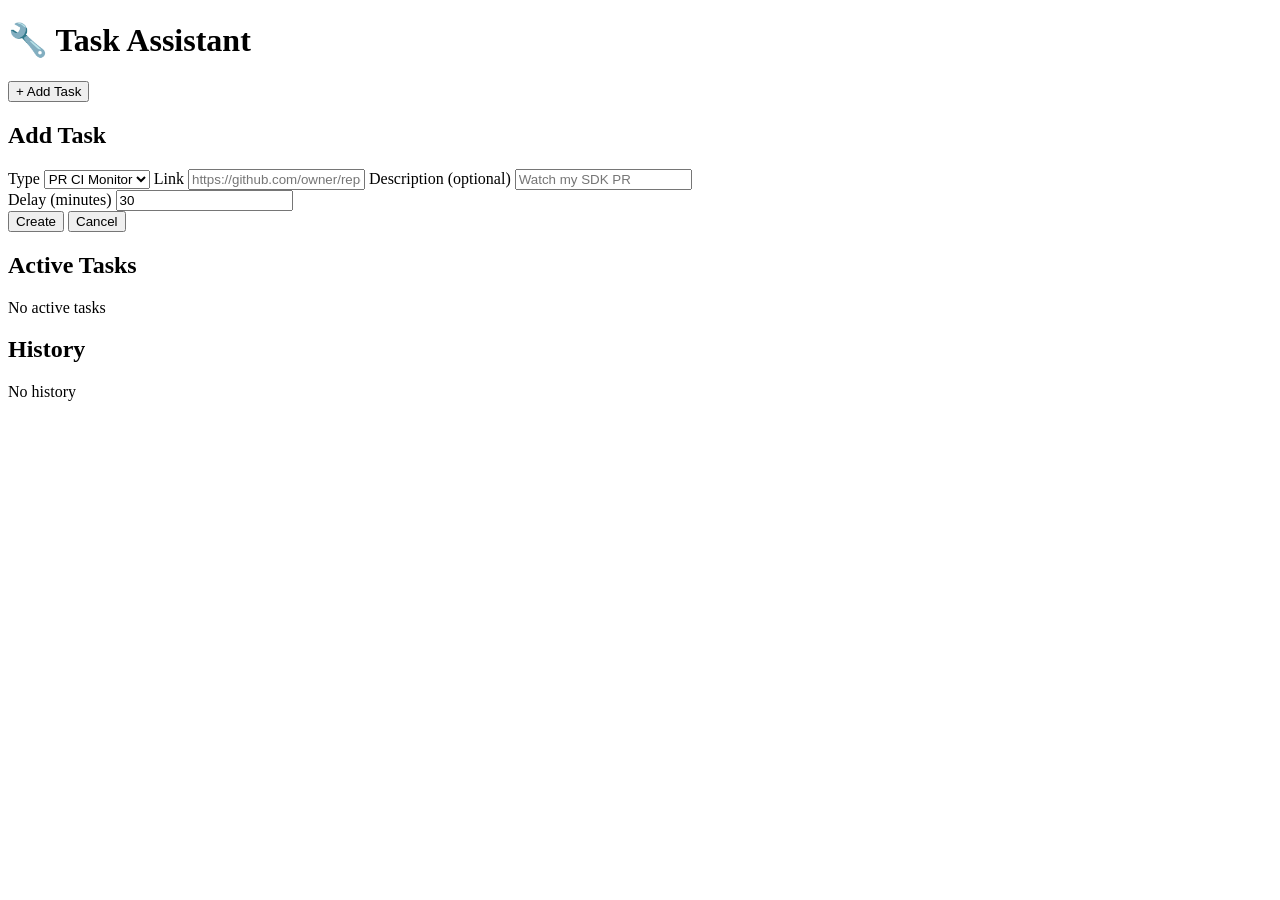
==== task_assistant/static/index.html @ c582fa34 "feat: add web dashboard (HTML/CSS/JS) Co-authored-by: Copilot <223556219+Copilot@users.noreply.githu" ====
<!DOCTYPE html>
<html lang="en">
<head>
  <meta charset="UTF-8">
  <meta name="viewport" content="width=device-width, initial-scale=1.0">
  <title>Task Assistant</title>
  <link rel="stylesheet" href="/static/style.css">
</head>
<body>
  <div class="container">
    <header>
      <h1>🔧 Task Assistant</h1>
      <button id="btn-add" class="btn-primary">+ Add Task</button>
    </header>

    <div id="modal" class="modal hidden">
      <div class="modal-content">
        <h2>Add Task</h2>
        <form id="task-form">
          <label>Type</label>
          <select id="task-type">
            <option value="pr_monitor">PR CI Monitor</option>
            <option value="reminder">Reminder</option>
          </select>

          <label>Link</label>
          <input type="url" id="task-link" placeholder="https://github.com/owner/repo/pull/123" required>

          <label>Description (optional)</label>
          <input type="text" id="task-desc" placeholder="Watch my SDK PR">

          <div id="delay-group">
            <label>Delay (minutes)</label>
            <input type="number" id="task-delay" min="1" value="30">
          </div>

          <div class="form-actions">
            <button type="submit" class="btn-primary">Create</button>
            <button type="button" id="btn-cancel" class="btn-secondary">Cancel</button>
          </div>
        </form>
      </div>
    </div>

    <section id="active-section">
      <h2>Active Tasks</h2>
      <div id="active-tasks" class="task-list"></div>
      <p id="no-active" class="empty-msg">No active tasks</p>
    </section>

    <section id="history-section">
      <h2>History</h2>
      <div id="history-tasks" class="task-list"></div>
      <p id="no-history" class="empty-msg">No history</p>
    </section>
  </div>

  <script src="/static/app.js"></script>
</body>
</html>
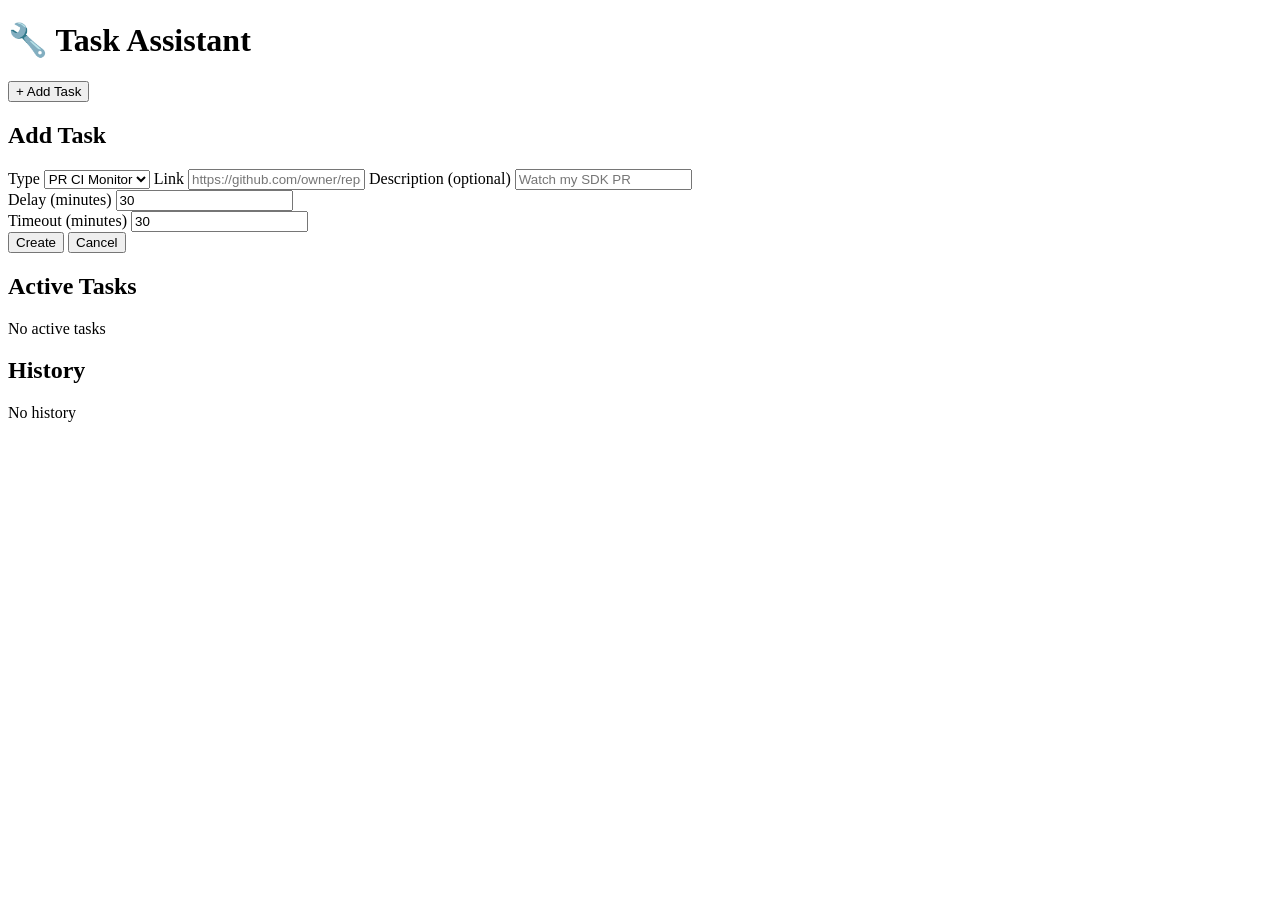
==== commit 26927286: "feat: add timeout option for PR monitor (default 30 min) When timeout expires and CI has no failure " ====
--- a/task_assistant/static/index.html
+++ b/task_assistant/static/index.html
@@ -34,6 +34,11 @@
             <input type="number" id="task-delay" min="1" value="30">
           </div>
 
+          <div id="timeout-group">
+            <label>Timeout (minutes)</label>
+            <input type="number" id="task-timeout" min="1" value="30">
+          </div>
+
           <div class="form-actions">
             <button type="submit" class="btn-primary">Create</button>
             <button type="button" id="btn-cancel" class="btn-secondary">Cancel</button>
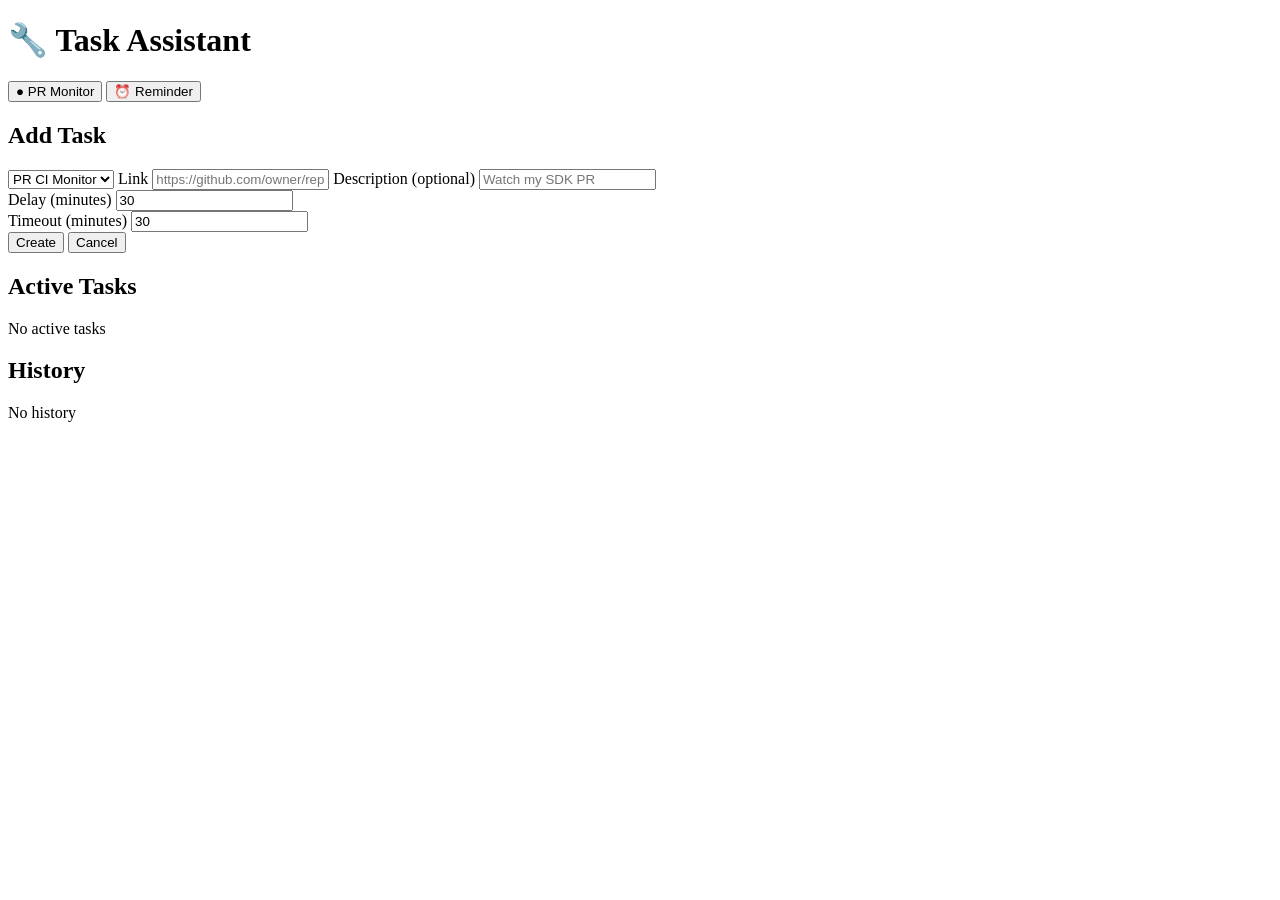
==== commit 9044beee: "feat: replace single Add button with separate PR Monitor and Reminder buttons - Two color-coded butt" ====
--- a/task_assistant/static/index.html
+++ b/task_assistant/static/index.html
@@ -10,15 +10,17 @@
   <div class="container">
     <header>
       <h1>🔧 Task Assistant</h1>
-      <button id="btn-add" class="btn-primary">+ Add Task</button>
+      <div class="header-actions">
+        <button id="btn-add-pr" class="btn-pr">● PR Monitor</button>
+        <button id="btn-add-reminder" class="btn-reminder">⏰ Reminder</button>
+      </div>
     </header>
 
     <div id="modal" class="modal hidden">
       <div class="modal-content">
         <h2>Add Task</h2>
         <form id="task-form">
-          <label>Type</label>
-          <select id="task-type">
+          <select id="task-type" class="hidden">
             <option value="pr_monitor">PR CI Monitor</option>
             <option value="reminder">Reminder</option>
           </select>
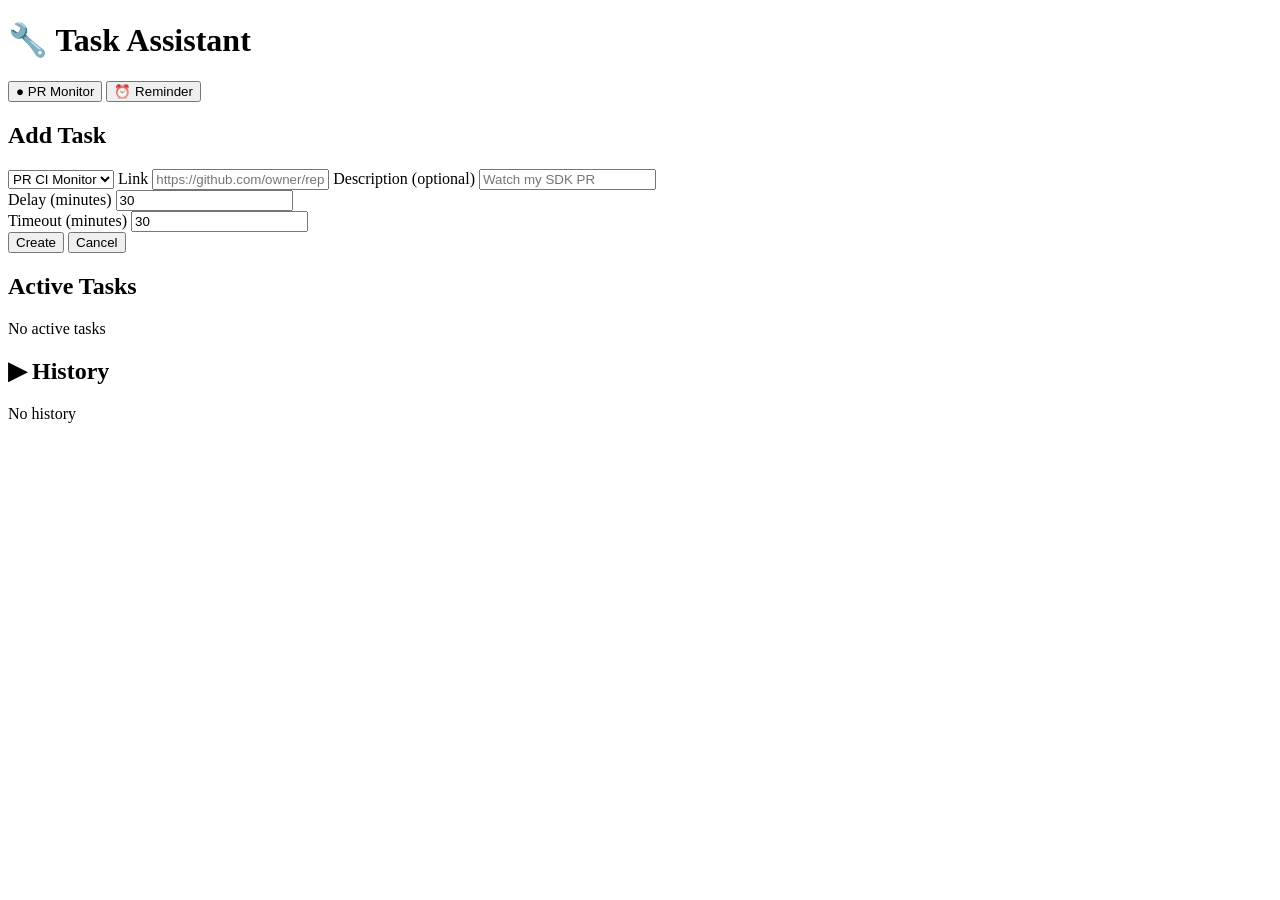
==== commit 2d4ce154: "feat: collapse History section by default, click to expand Co-authored-by: Copilot <223556219+Copilo" ====
--- a/task_assistant/static/index.html
+++ b/task_assistant/static/index.html
@@ -56,9 +56,13 @@
     </section>
 
     <section id="history-section">
-      <h2>History</h2>
-      <div id="history-tasks" class="task-list"></div>
-      <p id="no-history" class="empty-msg">No history</p>
+      <h2 class="collapsible" onclick="const b=document.getElementById('history-body');b.classList.toggle('hidden');document.getElementById('history-arrow').textContent=b.classList.contains('hidden')?'▶':'▼'">
+        <span id="history-arrow">▶</span> History
+      </h2>
+      <div id="history-body" class="hidden">
+        <div id="history-tasks" class="task-list"></div>
+        <p id="no-history" class="empty-msg">No history</p>
+      </div>
     </section>
   </div>
 
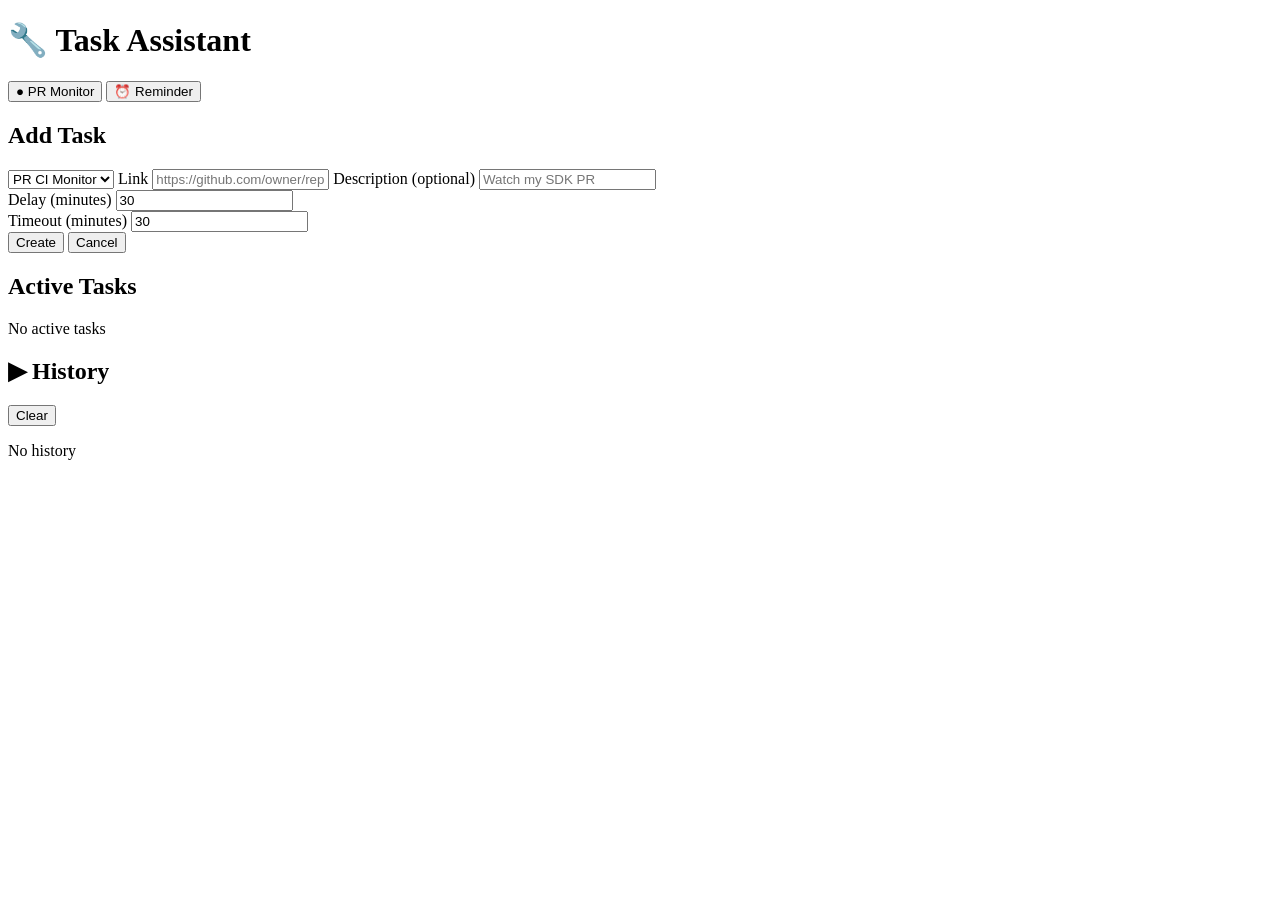
==== commit 39b10508: "feat: add Clear button to remove all history tasks - Clear button next to History header - DELETE /a" ====
--- a/task_assistant/static/index.html
+++ b/task_assistant/static/index.html
@@ -56,9 +56,12 @@
     </section>
 
     <section id="history-section">
-      <h2 class="collapsible" onclick="const b=document.getElementById('history-body');b.classList.toggle('hidden');document.getElementById('history-arrow').textContent=b.classList.contains('hidden')?'▶':'▼'">
-        <span id="history-arrow">▶</span> History
-      </h2>
+      <div class="section-header">
+        <h2 class="collapsible" onclick="const b=document.getElementById('history-body');b.classList.toggle('hidden');document.getElementById('history-arrow').textContent=b.classList.contains('hidden')?'▶':'▼'">
+          <span id="history-arrow">▶</span> History
+        </h2>
+        <button class="btn-clear" onclick="clearHistory()">Clear</button>
+      </div>
       <div id="history-body" class="hidden">
         <div id="history-tasks" class="task-list"></div>
         <p id="no-history" class="empty-msg">No history</p>
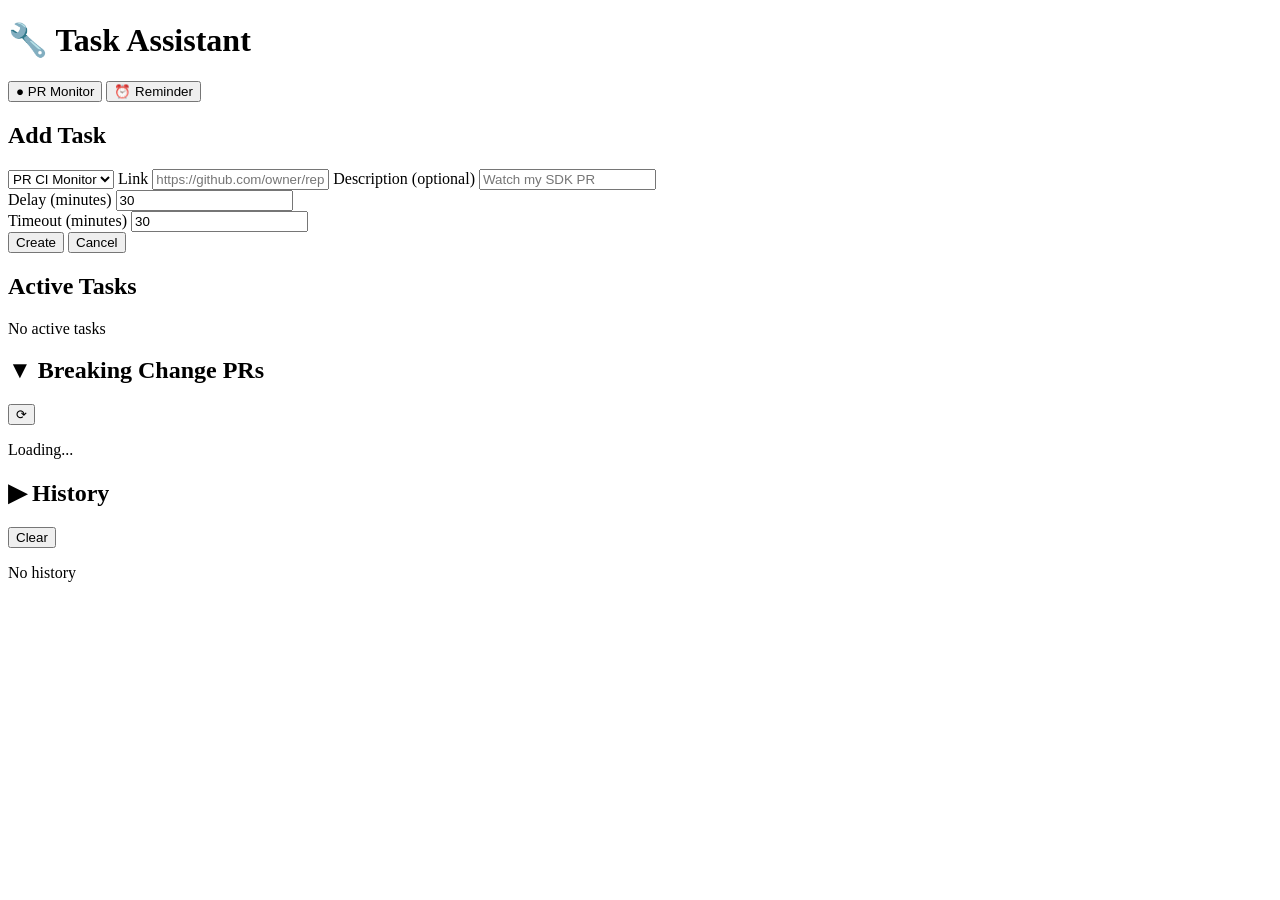
==== commit 9080e375: "feat: add Breaking Change PRs section between Active and History - New section shows open PRs with P" ====
--- a/task_assistant/static/index.html
+++ b/task_assistant/static/index.html
@@ -55,6 +55,19 @@
       <p id="no-active" class="empty-msg">No active tasks</p>
     </section>
 
+    <section id="breaking-section">
+      <div class="section-header">
+        <h2 class="collapsible" onclick="const b=document.getElementById('breaking-body');b.classList.toggle('hidden');document.getElementById('breaking-arrow').textContent=b.classList.contains('hidden')?'▶':'▼'">
+          <span id="breaking-arrow">▼</span> Breaking Change PRs
+        </h2>
+        <button class="btn-clear" onclick="loadBreakingPRs()" title="Refresh">⟳</button>
+      </div>
+      <div id="breaking-body">
+        <div id="breaking-prs" class="task-list"></div>
+        <p id="no-breaking" class="empty-msg">Loading...</p>
+      </div>
+    </section>
+
     <section id="history-section">
       <div class="section-header">
         <h2 class="collapsible" onclick="const b=document.getElementById('history-body');b.classList.toggle('hidden');document.getElementById('history-arrow').textContent=b.classList.contains('hidden')?'▶':'▼'">
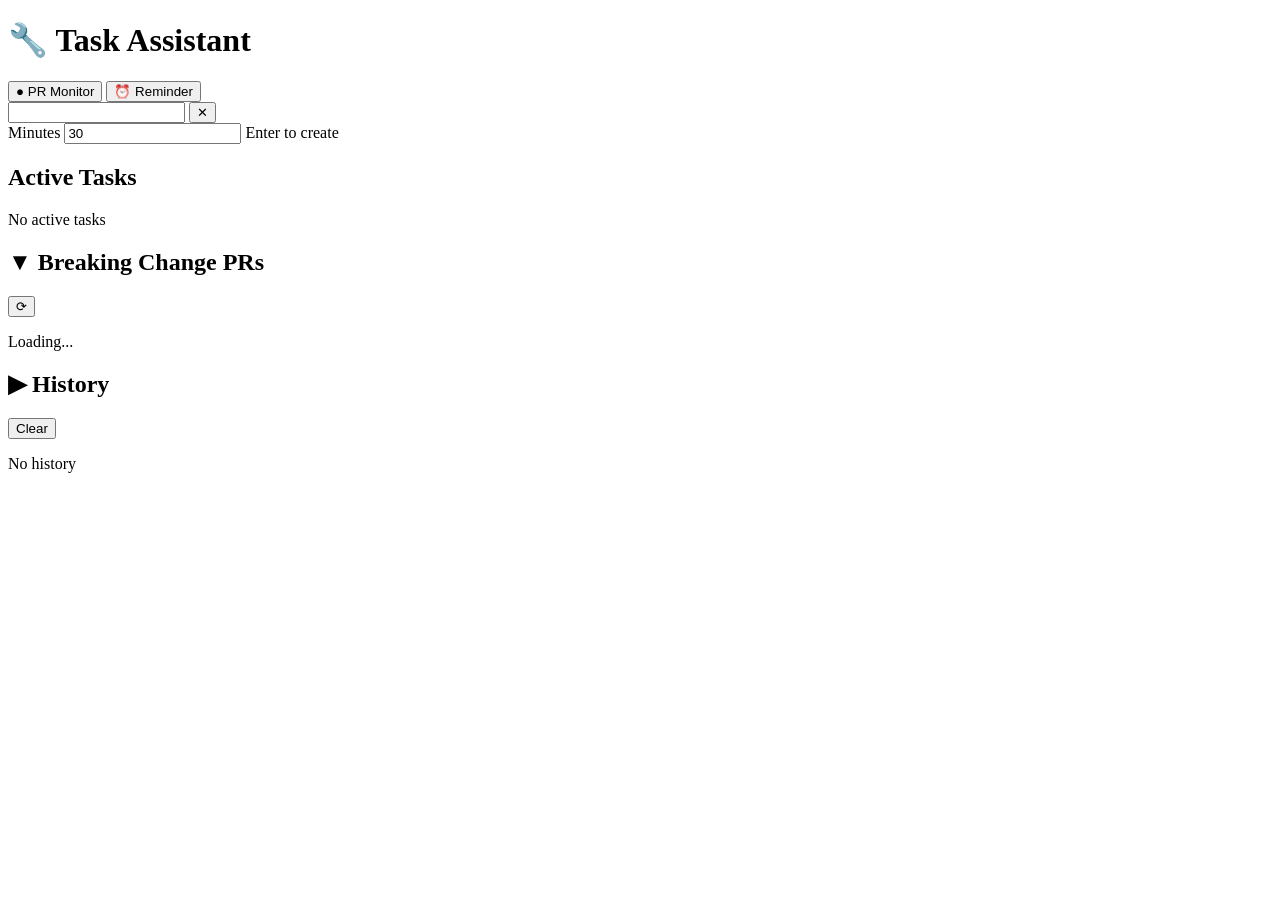
==== commit 8724f524: "Add annotation feature for tasks and breaking change PRs - Add annotation field to Task model - Add " ====
--- a/task_assistant/static/index.html
+++ b/task_assistant/static/index.html
@@ -4,7 +4,7 @@
   <meta charset="UTF-8">
   <meta name="viewport" content="width=device-width, initial-scale=1.0">
   <title>Task Assistant</title>
-  <link rel="stylesheet" href="/static/style.css">
+  <link rel="stylesheet" href="/static/style.css?v=4">
 </head>
 <body>
   <div class="container">
@@ -16,36 +16,16 @@
       </div>
     </header>
 
-    <div id="modal" class="modal hidden">
-      <div class="modal-content">
-        <h2>Add Task</h2>
-        <form id="task-form">
-          <select id="task-type" class="hidden">
-            <option value="pr_monitor">PR CI Monitor</option>
-            <option value="reminder">Reminder</option>
-          </select>
-
-          <label>Link</label>
-          <input type="url" id="task-link" placeholder="https://github.com/owner/repo/pull/123" required>
-
-          <label>Description (optional)</label>
-          <input type="text" id="task-desc" placeholder="Watch my SDK PR">
-
-          <div id="delay-group">
-            <label>Delay (minutes)</label>
-            <input type="number" id="task-delay" min="1" value="30">
-          </div>
-
-          <div id="timeout-group">
-            <label>Timeout (minutes)</label>
-            <input type="number" id="task-timeout" min="1" value="30">
-          </div>
-
-          <div class="form-actions">
-            <button type="submit" class="btn-primary">Create</button>
-            <button type="button" id="btn-cancel" class="btn-secondary">Cancel</button>
-          </div>
-        </form>
+    <div id="quick-create" class="quick-create hidden">
+      <div class="qc-row">
+        <span id="qc-badge" class="task-type"></span>
+        <input type="text" id="qc-input" autocomplete="off">
+        <button type="button" id="qc-close" class="qc-close" title="Cancel">✕</button>
+      </div>
+      <div id="qc-time-row" class="qc-row hidden">
+        <span id="qc-time-label" class="qc-label">Minutes</span>
+        <input type="number" id="qc-time" min="1" value="30">
+        <span class="qc-hint">Enter to create</span>
       </div>
     </div>
 
@@ -82,6 +62,6 @@
     </section>
   </div>
 
-  <script src="/static/app.js"></script>
+  <script src="/static/app.js?v=4"></script>
 </body>
 </html>
